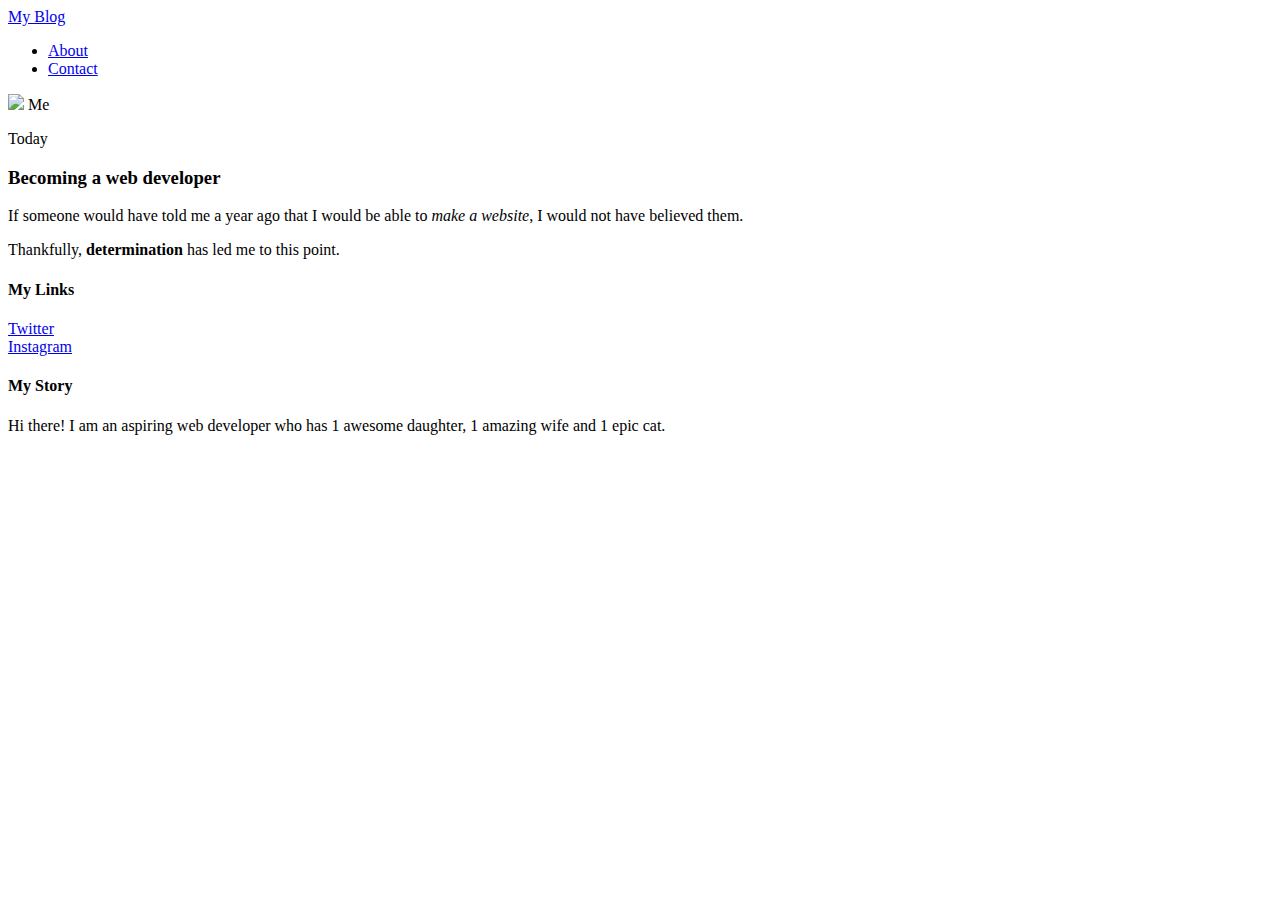
==== index.html @ abd32f9a "Add files via upload" ====
<!DOCTYPE html>
<html lang="en" dir="ltr">
  <head>
    <title>My Blog</title>
    <link rel="stylesheet" type="text/css" href="styles.css">
  </head>
  <body>
    <div id="header">
      <div class="container">
        <a id="header-title" href="index.html">My Blog</a>
        <ul id="header-nav" class="">
          <li><a href="about.html">About</a></li>
          <li><a href="mailto:compton.dyllon@gmail.com">Contact</a></li>
        </ul>
        </div>
      </div>

    <div id="content">
      <div class="container">
        <div class="post">
          <div class="post-author">
            <img src="me.png">
            <span>Me</span>
          </div>
          <p class="post-date">Today</p>
          <h3 class="post-title">Becoming a web developer</h3>
          <div class="post-content">
            <p>
             If someone would have told me a year ago that I would be able to <em>make a website</em>, I would not have believed them.
            </p>
            <p>
             Thankfully, <strong>determination</strong> has led me to this point.
            </p>
          </div>
        </div>
        </div>
      </div>


    <div id="footer">
      <div class="container">
        <div class="column">
          <h4>My Links</h4>
          <p>
            <a href="https://twitter.com/ComptonDyllon">Twitter</a>
            <br>
            <a href="https://www.instagram.com/push.start.get.free/">Instagram</a>
          </p>
        </div>
        <div class="column">
          <h4>My Story</h4>
          <p>Hi there! I am an aspiring web developer who has 1 awesome daughter, 1 amazing wife and 1 epic cat.</p>

        </div>
        </div>
      </div>

  </body>
</html>
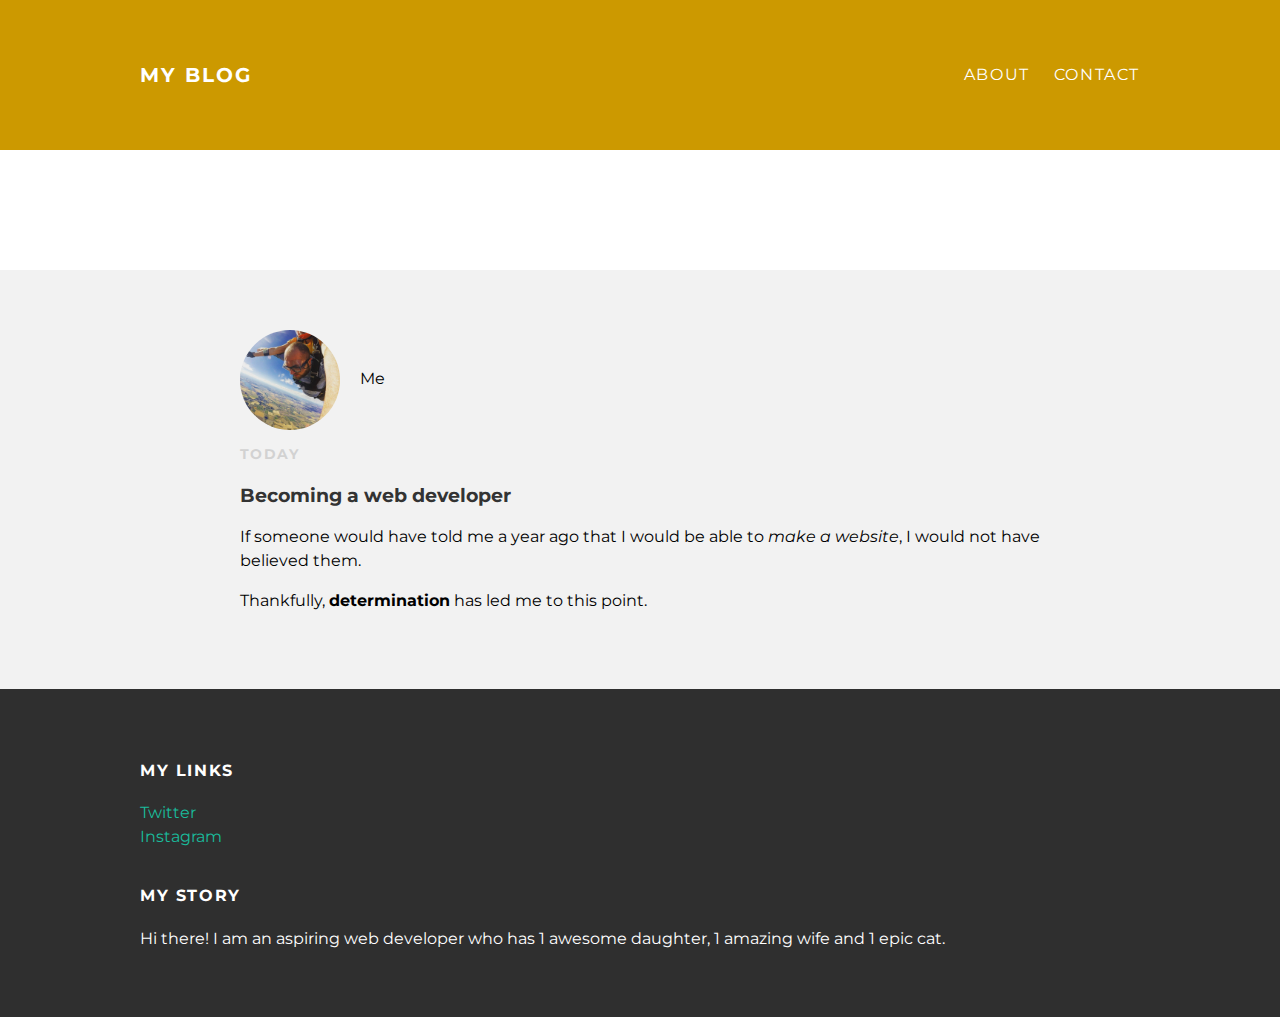
==== commit 3583111d: "Update index.html" ====
--- a/index.html
+++ b/index.html
@@ -17,7 +17,12 @@
       </div>
 
     <div id="content">
-      <div class="container">
+      <!-- another post -->
+       <div class="post-container">
+        <div class="post"> 
+         </div>
+      </div>
+      <div class="post-container">
         <div class="post">
           <div class="post-author">
             <img src="me.png">
--- a/styles.css
+++ b/styles.css
@@ -0,0 +1,120 @@
+@import url(https://fonts.googleapis.com/css?family=montserrat:400,700);
+
+body {
+  background-color: #fff;
+  color: #000000;
+  margin: 0;
+  font-family: 'montserrat', sans-serif;
+}
+
+#header {
+  background-color: #cc9900;
+  height: 150px;
+  line-height: 150px;
+}
+
+#header a {
+  color: white;
+  text-decoration: none;
+  text-transform: uppercase;
+  letter-spacing: 0.1em;
+}
+
+#header a:hover {
+  color: #222;
+}
+
+#header-title {
+  display: block;
+  float: left;
+  font-size: 20px;
+  font-weight: bold;
+}
+
+#header-nav {
+  display: block;
+  float: right;
+  margin-top: 0;
+}
+
+#header-nav li {
+  display: inline;
+  padding-left: 20px;
+}
+
+.container {
+  max-width: 1000px;
+  margin: 0 auto;
+}
+
+#footer {
+  background-color: #2f2f2f;
+  padding: 50px 0;
+}
+
+.column {
+  min-width: 300px;
+  display: inline-block;
+  vertical-align: top;
+}
+
+#footer h4 {
+  color: white;
+  text-transform: uppercase;
+  letter-spacing: 0.1em;
+}
+
+#footer p {
+  color: white;
+}
+
+a {
+  color: #1abc9c;
+  text-decoration: none;
+}
+
+a:hover {
+  color: #F6A623;
+}
+
+.post, .about {
+  max-width: 800px;
+  margin: 0 auto;
+  padding: 60px 0;
+}
+
+.post-author img,
+.about-author img {
+  width: 100px;
+  height: 100px;
+  vertical-align: middle;
+  border-radius: 50%;
+}
+
+.post-author span {
+  margin-left: 16px;
+}
+
+.post-date {
+  color: #D2D2D2;
+  font-size: 14px;
+  font-weight: bold;
+  text-transform: uppercase;
+  letter-spacing: 0.1em;
+}
+
+h1, h2, h3, h4 {
+  color: #333;
+}
+
+p {
+  line-height: 1.5;
+}
+
+.about{
+  text-align: center;
+}
+
+.post-container:nth-child(even) {
+  background-color: #f2f2f2;
+}
